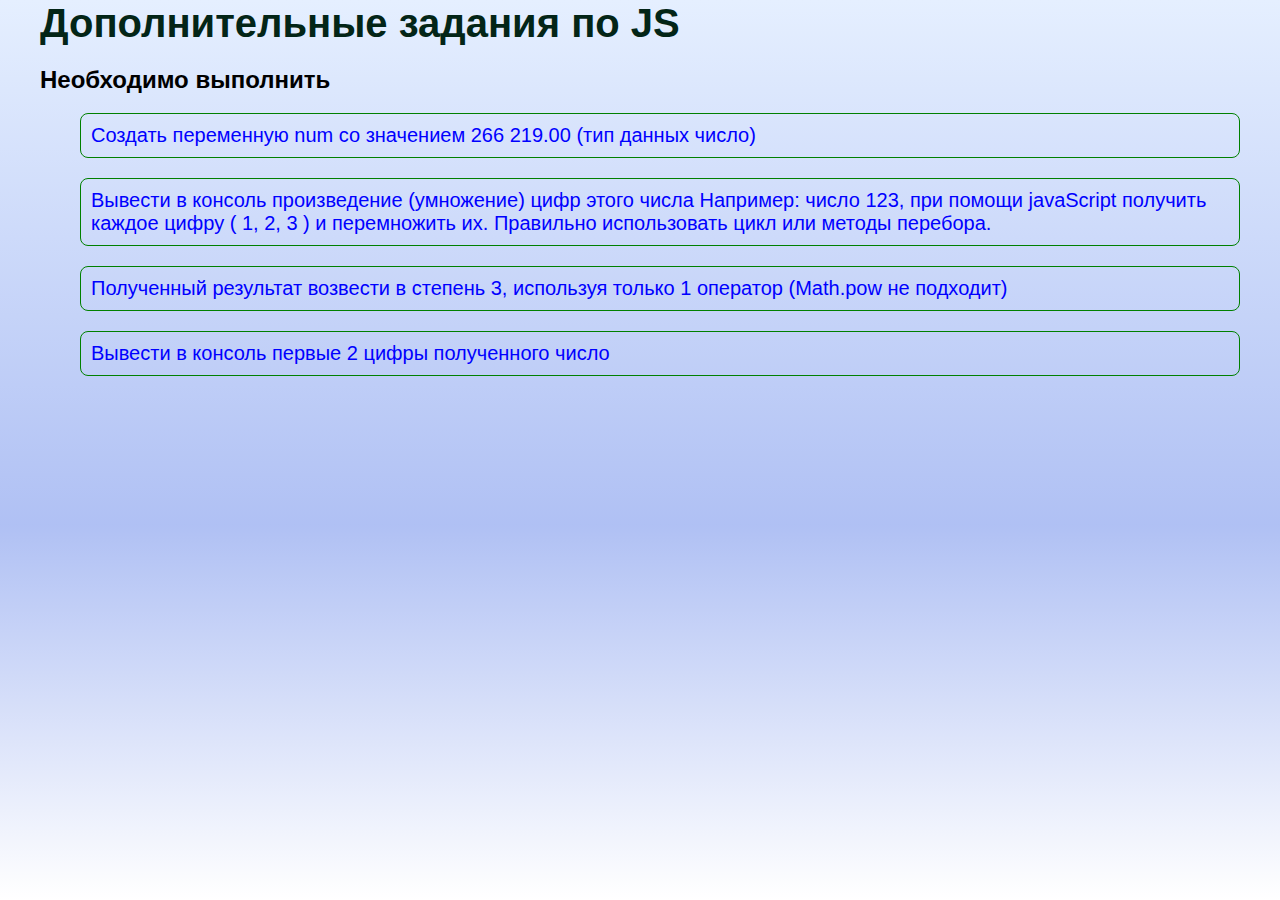
==== index_add.html @ 765bc60b "Add index_add.html, main_add.js" ====
<!DOCTYPE html>
<html lang="ru">
  <head>
    <meta charset="UTF-8" />
    <meta http-equiv="X-UA-Compatible" content="IE=edge" />
    <meta name="viewport" content="width=device-width, initial-scale=1.0" />
    <link rel="stylesheet" href="css/style.css" />
    <title>Additional tasks JS</title>
  </head>
  <body>
    <header class="head">
      <h2 class="head-title">Дополнительные задания по JS</h2>
    </header>
    <section class="lesson-two lesson">
      <h2 class="lesson-two-title">Необходимо выполнить</h2>
      <ul class="list">
        <li class="list-item">
          Создать переменную num со значением 266 219.00 (тип данных число)
        </li>
        <li class="list-item">
          Вывести в консоль произведение (умножение) цифр этого числа Например:
          число 123, при помощи javaScript получить каждое цифру ( 1, 2, 3 ) и
          перемножить их. Правильно использовать цикл или методы перебора.
        </li>
        <li class="list-item">
          Полученный результат возвести в степень 3, используя только 1 оператор
          (Math.pow не подходит)
        </li>
        <li class="list-item">
          Вывести в консоль первые 2 цифры полученного число
        </li>
      </ul>
    </section>
    <script src="js/main_add.js"></script>
  </body>
</html>
---- css/style.css ----
*{box-sizing:border-box}body{overflow-y:scroll;background-color:#9db0f0;font-family:sans-serif}body::after{content:'';position:absolute;width:100%;height:100%;top:0;bottom:0;left:0;right:0;z-index:-1;background:linear-gradient(180deg, #E5EFFF 0%, rgba(229,239,255,0.262661) 58.33%, #fff 100%)}/*! normalize.css v8.0.1 | MIT License | github.com/necolas/normalize.css */html{line-height:1.15;-webkit-text-size-adjust:100%}body{margin:0}main{display:block}h1{font-size:2em;margin:0.67em 0}hr{box-sizing:content-box;height:0;overflow:visible}pre{font-family:monospace, monospace;font-size:1em}a{background-color:transparent}abbr[title]{border-bottom:none;text-decoration:underline;text-decoration:underline dotted}b,strong{font-weight:bolder}code,kbd,samp{font-family:monospace, monospace;font-size:1em}small{font-size:80%}sub,sup{font-size:75%;line-height:0;position:relative;vertical-align:baseline}sub{bottom:-0.25em}sup{top:-0.5em}img{border-style:none}button,input,optgroup,select,textarea{font-family:inherit;font-size:100%;line-height:1.15;margin:0}button,input{overflow:visible}button,select{text-transform:none}button,[type="button"],[type="reset"],[type="submit"]{-webkit-appearance:button}button::-moz-focus-inner,[type="button"]::-moz-focus-inner,[type="reset"]::-moz-focus-inner,[type="submit"]::-moz-focus-inner{border-style:none;padding:0}button:-moz-focusring,[type="button"]:-moz-focusring,[type="reset"]:-moz-focusring,[type="submit"]:-moz-focusring{outline:1px dotted ButtonText}fieldset{padding:0.35em 0.75em 0.625em}legend{box-sizing:border-box;color:inherit;display:table;max-width:100%;padding:0;white-space:normal}progress{vertical-align:baseline}textarea{overflow:auto}[type="checkbox"],[type="radio"]{box-sizing:border-box;padding:0}[type="number"]::-webkit-inner-spin-button,[type="number"]::-webkit-outer-spin-button{height:auto}[type="search"]{-webkit-appearance:textfield;outline-offset:-2px}[type="search"]::-webkit-search-decoration{-webkit-appearance:none}::-webkit-file-upload-button{-webkit-appearance:button;font:inherit}details{display:block}summary{display:list-item}template{display:none}[hidden]{display:none}.head{margin:auto;max-width:1200px}.head-title{margin:0;padding:0;color:#032517;font-size:40px}.lesson{margin:auto;max-width:1200px}.list{margin:auto;max-width:1200px;list-style-type:none}.list-item{padding:10px;margin:auto;font-size:20px;color:blue;margin-bottom:20px;border:1px solid green;border-radius:8px}
/*# sourceMappingURL=style.css.map */
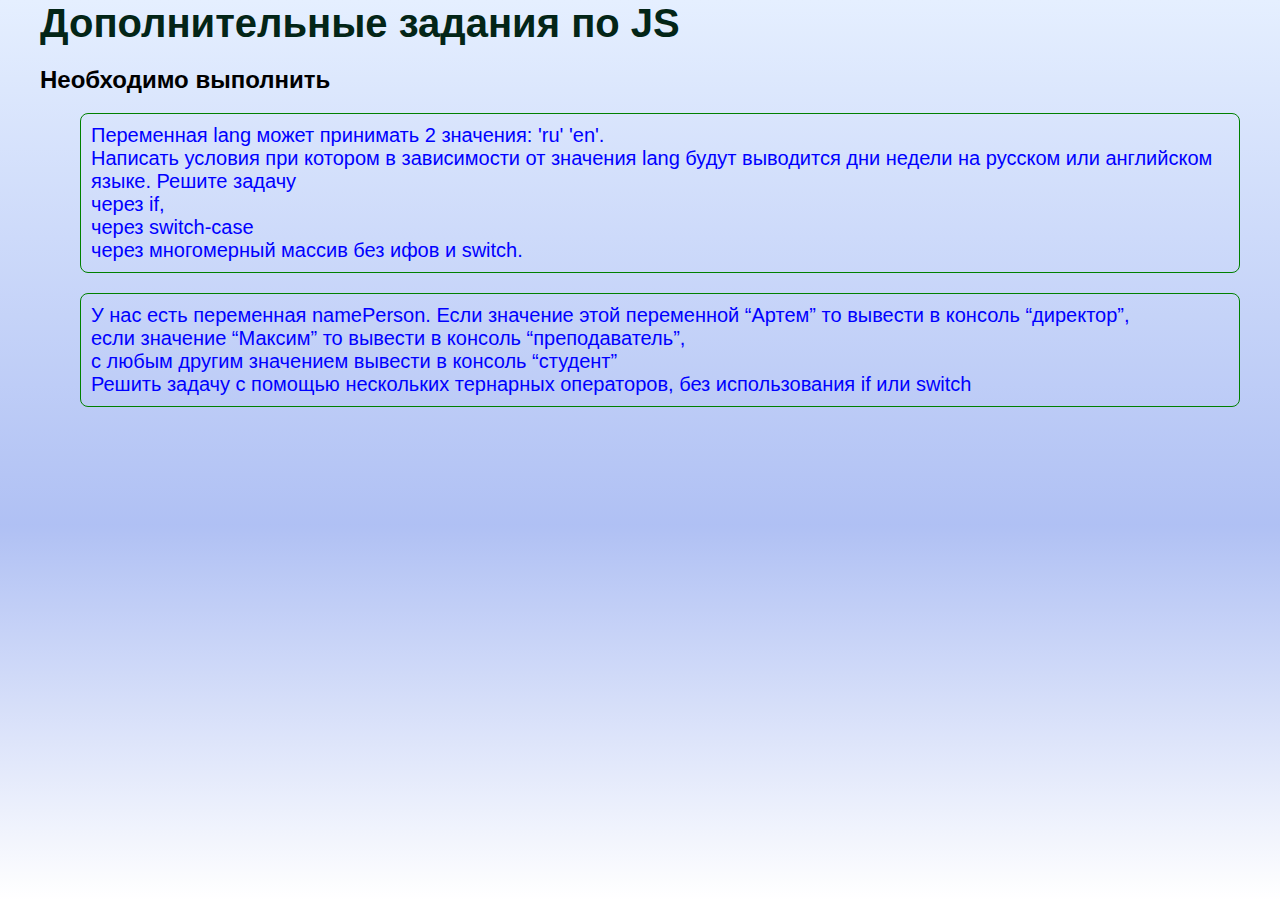
==== commit 5dcca3fd: "create part of  lesson03-addTask" ====
--- a/index_add.html
+++ b/index_add.html
@@ -15,19 +15,20 @@
       <h2 class="lesson-two-title">Необходимо выполнить</h2>
       <ul class="list">
         <li class="list-item">
-          Создать переменную num со значением 266 219.00 (тип данных число)
+          Переменная lang может принимать 2 значения: 'ru' 'en'. <br />
+          Написать условия при котором в зависимости от значения lang будут
+          выводится дни недели на русском или английском языке. Решите задачу
+          <br />
+          через if,<br />
+          через switch-case <br />через многомерный массив без ифов и switch.
         </li>
         <li class="list-item">
-          Вывести в консоль произведение (умножение) цифр этого числа Например:
-          число 123, при помощи javaScript получить каждое цифру ( 1, 2, 3 ) и
-          перемножить их. Правильно использовать цикл или методы перебора.
-        </li>
-        <li class="list-item">
-          Полученный результат возвести в степень 3, используя только 1 оператор
-          (Math.pow не подходит)
-        </li>
-        <li class="list-item">
-          Вывести в консоль первые 2 цифры полученного число
+          У нас есть переменная namePerson. Если значение этой переменной
+          “Артем” то вывести в консоль “директор”,<br />
+          если значение “Максим” то вывести в консоль “преподаватель”, <br />с
+          любым другим значением вывести в консоль “студент”<br />
+          Решить задачу с помощью нескольких тернарных операторов, без
+          использования if или switch
         </li>
       </ul>
     </section>
--- a/css/style.css
+++ b/css/style.css
@@ -1,2 +1,2 @@
-*{box-sizing:border-box}body{overflow-y:scroll;background-color:#9db0f0;font-family:sans-serif}body::after{content:'';position:absolute;width:100%;height:100%;top:0;bottom:0;left:0;right:0;z-index:-1;background:linear-gradient(180deg, #E5EFFF 0%, rgba(229,239,255,0.262661) 58.33%, #fff 100%)}/*! normalize.css v8.0.1 | MIT License | github.com/necolas/normalize.css */html{line-height:1.15;-webkit-text-size-adjust:100%}body{margin:0}main{display:block}h1{font-size:2em;margin:0.67em 0}hr{box-sizing:content-box;height:0;overflow:visible}pre{font-family:monospace, monospace;font-size:1em}a{background-color:transparent}abbr[title]{border-bottom:none;text-decoration:underline;text-decoration:underline dotted}b,strong{font-weight:bolder}code,kbd,samp{font-family:monospace, monospace;font-size:1em}small{font-size:80%}sub,sup{font-size:75%;line-height:0;position:relative;vertical-align:baseline}sub{bottom:-0.25em}sup{top:-0.5em}img{border-style:none}button,input,optgroup,select,textarea{font-family:inherit;font-size:100%;line-height:1.15;margin:0}button,input{overflow:visible}button,select{text-transform:none}button,[type="button"],[type="reset"],[type="submit"]{-webkit-appearance:button}button::-moz-focus-inner,[type="button"]::-moz-focus-inner,[type="reset"]::-moz-focus-inner,[type="submit"]::-moz-focus-inner{border-style:none;padding:0}button:-moz-focusring,[type="button"]:-moz-focusring,[type="reset"]:-moz-focusring,[type="submit"]:-moz-focusring{outline:1px dotted ButtonText}fieldset{padding:0.35em 0.75em 0.625em}legend{box-sizing:border-box;color:inherit;display:table;max-width:100%;padding:0;white-space:normal}progress{vertical-align:baseline}textarea{overflow:auto}[type="checkbox"],[type="radio"]{box-sizing:border-box;padding:0}[type="number"]::-webkit-inner-spin-button,[type="number"]::-webkit-outer-spin-button{height:auto}[type="search"]{-webkit-appearance:textfield;outline-offset:-2px}[type="search"]::-webkit-search-decoration{-webkit-appearance:none}::-webkit-file-upload-button{-webkit-appearance:button;font:inherit}details{display:block}summary{display:list-item}template{display:none}[hidden]{display:none}.head{margin:auto;max-width:1200px}.head-title{margin:0;padding:0;color:#032517;font-size:40px}.lesson{margin:auto;max-width:1200px}.list{margin:auto;max-width:1200px;list-style-type:none}.list-item{padding:10px;margin:auto;font-size:20px;color:blue;margin-bottom:20px;border:1px solid green;border-radius:8px}
+*{box-sizing:border-box}body{overflow-y:scroll;background-color:#9db0f0;font-family:sans-serif}body::after{content:'';position:absolute;width:100%;height:100%;top:0;bottom:0;left:0;right:0;z-index:-1;background:linear-gradient(180deg, #E5EFFF 0%, rgba(229,239,255,0.262661) 58.33%, #fff 100%)}/*! normalize.css v8.0.1 | MIT License | github.com/necolas/normalize.css */html{line-height:1.15;-webkit-text-size-adjust:100%}body{margin:0}main{display:block}h1{font-size:2em;margin:0.67em 0}hr{box-sizing:content-box;height:0;overflow:visible}pre{font-family:monospace, monospace;font-size:1em}a{background-color:transparent}abbr[title]{border-bottom:none;text-decoration:underline;text-decoration:underline dotted}b,strong{font-weight:bolder}code,kbd,samp{font-family:monospace, monospace;font-size:1em}small{font-size:80%}sub,sup{font-size:75%;line-height:0;position:relative;vertical-align:baseline}sub{bottom:-0.25em}sup{top:-0.5em}img{border-style:none}button,input,optgroup,select,textarea{font-family:inherit;font-size:100%;line-height:1.15;margin:0}button,input{overflow:visible}button,select{text-transform:none}button,[type="button"],[type="reset"],[type="submit"]{-webkit-appearance:button}button::-moz-focus-inner,[type="button"]::-moz-focus-inner,[type="reset"]::-moz-focus-inner,[type="submit"]::-moz-focus-inner{border-style:none;padding:0}button:-moz-focusring,[type="button"]:-moz-focusring,[type="reset"]:-moz-focusring,[type="submit"]:-moz-focusring{outline:1px dotted ButtonText}fieldset{padding:0.35em 0.75em 0.625em}legend{box-sizing:border-box;color:inherit;display:table;max-width:100%;padding:0;white-space:normal}progress{vertical-align:baseline}textarea{overflow:auto}[type="checkbox"],[type="radio"]{box-sizing:border-box;padding:0}[type="number"]::-webkit-inner-spin-button,[type="number"]::-webkit-outer-spin-button{height:auto}[type="search"]{-webkit-appearance:textfield;outline-offset:-2px}[type="search"]::-webkit-search-decoration{-webkit-appearance:none}::-webkit-file-upload-button{-webkit-appearance:button;font:inherit}details{display:block}summary{display:list-item}template{display:none}[hidden]{display:none}.head{margin:auto;max-width:1200px}.head-title{margin:0;padding:0;color:#032517;font-size:40px}.list{margin:auto;max-width:1200px;list-style-type:none}.list-item{padding:10px;margin:auto;font-size:20px;color:blue;margin-bottom:20px;border:1px solid green;border-radius:8px}.lesson{margin:auto;max-width:1200px}
 /*# sourceMappingURL=style.css.map */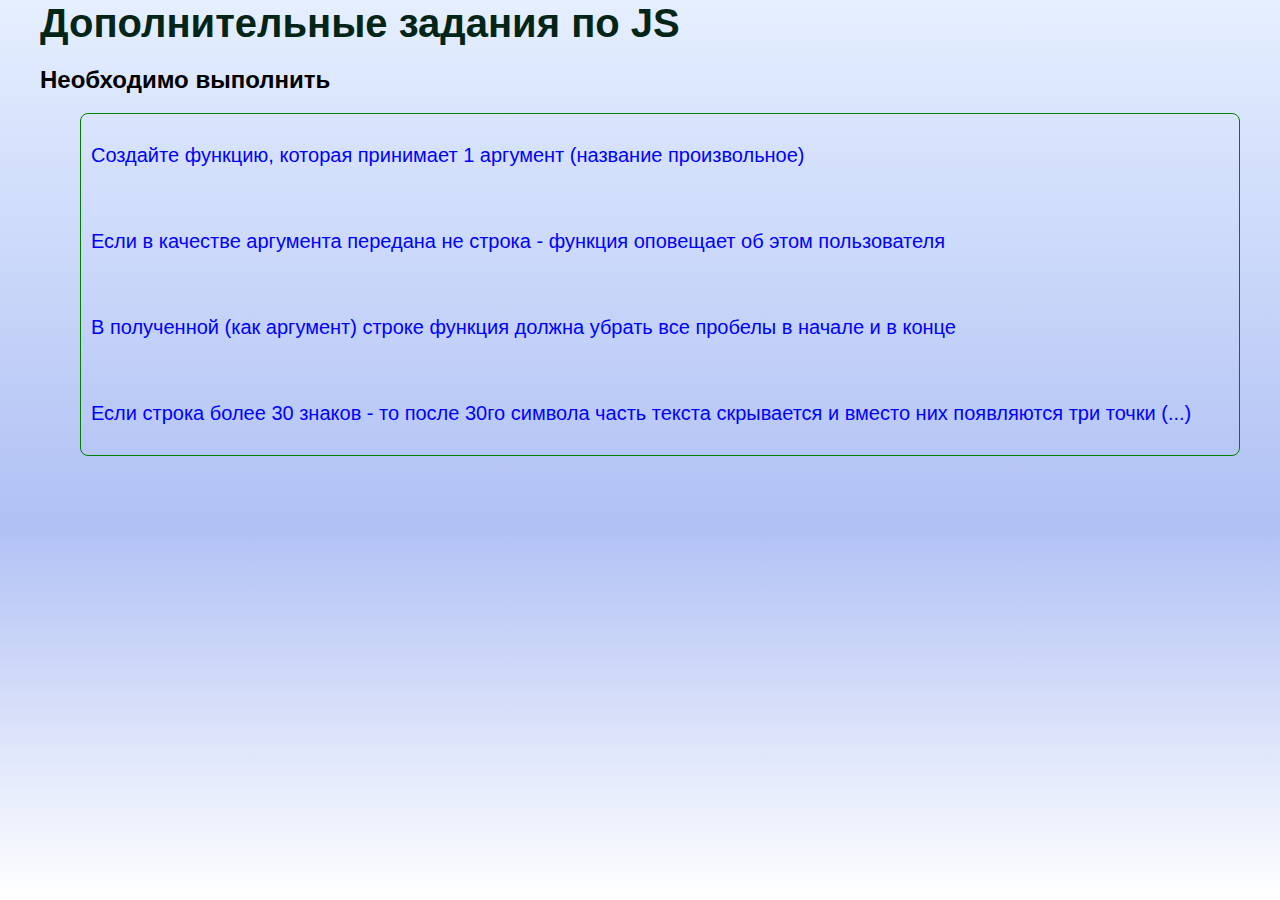
==== commit 6359d7b0: "change index.html" ====
--- a/index_add.html
+++ b/index_add.html
@@ -15,20 +15,25 @@
       <h2 class="lesson-two-title">Необходимо выполнить</h2>
       <ul class="list">
         <li class="list-item">
-          Переменная lang может принимать 2 значения: 'ru' 'en'. <br />
-          Написать условия при котором в зависимости от значения lang будут
-          выводится дни недели на русском или английском языке. Решите задачу
+          <p>
+            Создайте функцию, которая принимает 1 аргумент (название
+            произвольное)
+          </p>
           <br />
-          через if,<br />
-          через switch-case <br />через многомерный массив без ифов и switch.
-        </li>
-        <li class="list-item">
-          У нас есть переменная namePerson. Если значение этой переменной
-          “Артем” то вывести в консоль “директор”,<br />
-          если значение “Максим” то вывести в консоль “преподаватель”, <br />с
-          любым другим значением вывести в консоль “студент”<br />
-          Решить задачу с помощью нескольких тернарных операторов, без
-          использования if или switch
+          <p>
+            Если в качестве аргумента передана не строка - функция оповещает об
+            этом пользователя
+          </p>
+          <br />
+          <p>
+            В полученной (как аргумент) строке функция должна убрать все пробелы
+            в начале и в конце
+          </p>
+          <br />
+          <p>
+            Если строка более 30 знаков - то после 30го символа часть текста
+            скрывается и вместо них появляются три точки (...)
+          </p>
         </li>
       </ul>
     </section>
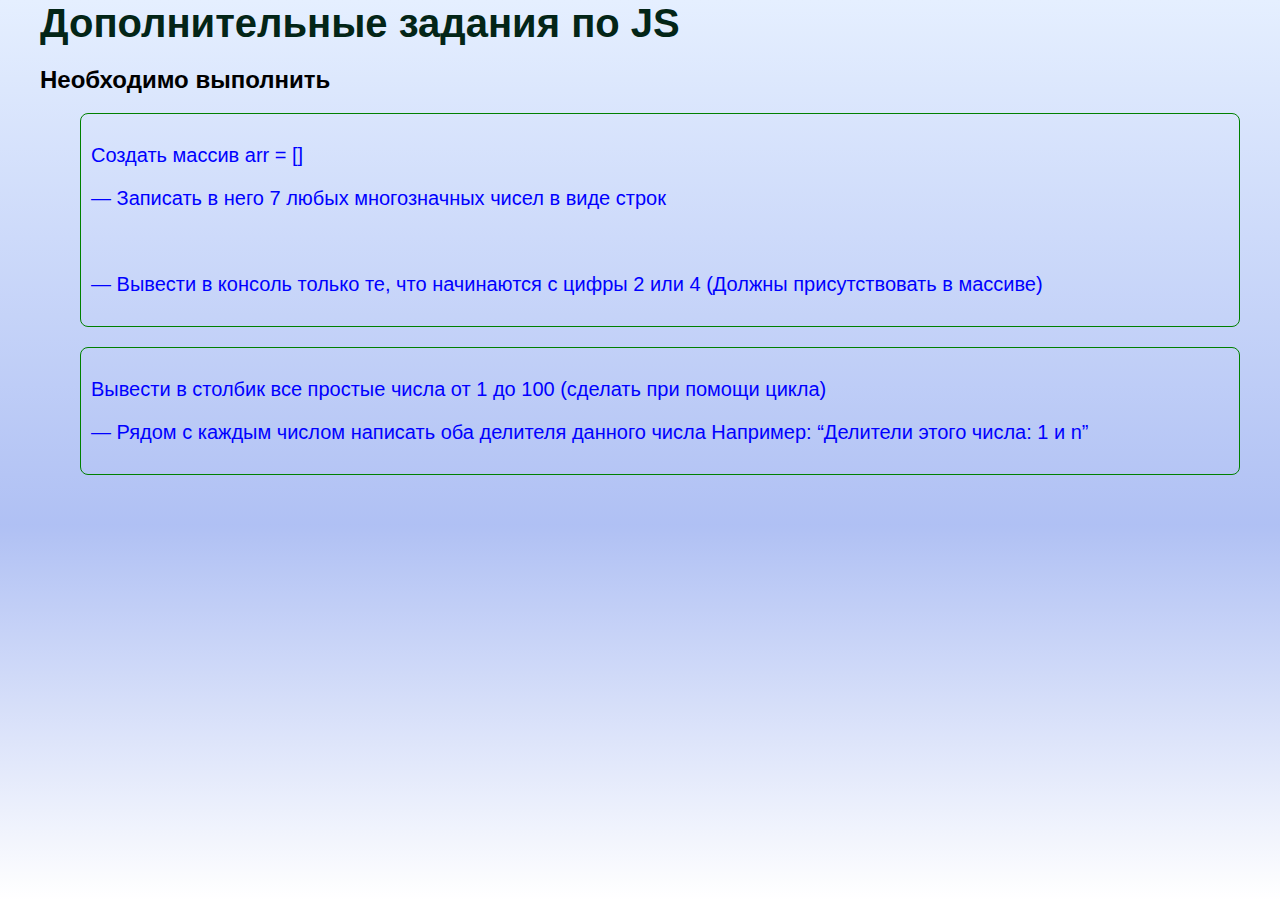
==== commit 8dbff463: "Create lesson05-addTask" ====
--- a/index_add.html
+++ b/index_add.html
@@ -15,24 +15,22 @@
       <h2 class="lesson-two-title">Необходимо выполнить</h2>
       <ul class="list">
         <li class="list-item">
-          <p>
-            Создайте функцию, которая принимает 1 аргумент (название
-            произвольное)
-          </p>
+          <p>Создать массив arr = [] <br /></p>
+          <p>— Записать в него 7 любых многозначных чисел в виде строк</p>
           <br />
           <p>
-            Если в качестве аргумента передана не строка - функция оповещает об
-            этом пользователя
+            — Вывести в консоль только те, что начинаются с цифры 2 или 4
+            (Должны присутствовать в массиве)
           </p>
-          <br />
+        </li>
+        <li class="list-item">
           <p>
-            В полученной (как аргумент) строке функция должна убрать все пробелы
-            в начале и в конце
+            Вывести в столбик все простые числа от 1 до 100 (сделать при помощи
+            цикла)<br />
           </p>
-          <br />
           <p>
-            Если строка более 30 знаков - то после 30го символа часть текста
-            скрывается и вместо них появляются три точки (...)
+            — Рядом с каждым числом написать оба делителя данного числа
+            Например: “Делители этого числа: 1 и n”
           </p>
         </li>
       </ul>
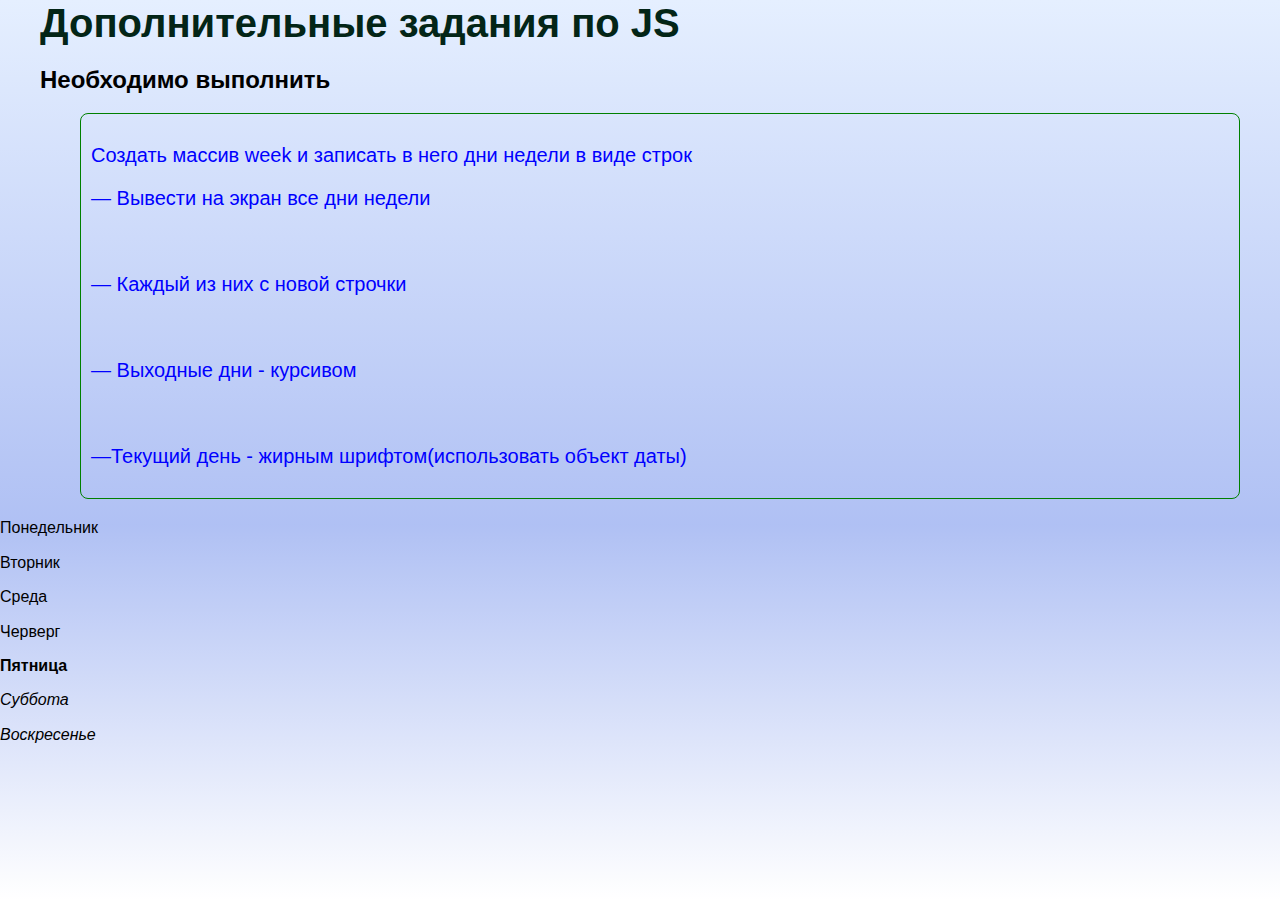
==== commit 7f7a2e69: "change lesson07-addTask" ====
--- a/index_add.html
+++ b/index_add.html
@@ -15,23 +15,16 @@
       <h2 class="lesson-two-title">Необходимо выполнить</h2>
       <ul class="list">
         <li class="list-item">
-          <p>Создать массив arr = [] <br /></p>
-          <p>— Записать в него 7 любых многозначных чисел в виде строк</p>
+          <p>
+            Создать массив week и записать в него дни недели в виде строк <br />
+          </p>
+          <p>— Вывести на экран все дни недели</p>
           <br />
-          <p>
-            — Вывести в консоль только те, что начинаются с цифры 2 или 4
-            (Должны присутствовать в массиве)
-          </p>
-        </li>
-        <li class="list-item">
-          <p>
-            Вывести в столбик все простые числа от 1 до 100 (сделать при помощи
-            цикла)<br />
-          </p>
-          <p>
-            — Рядом с каждым числом написать оба делителя данного числа
-            Например: “Делители этого числа: 1 и n”
-          </p>
+          <p>— Каждый из них с новой строчки</p>
+          <br />
+          <p>— Выходные дни - курсивом</p>
+          <br />
+          <p>—Текущий день - жирным шрифтом(использовать объект даты)</p>
         </li>
       </ul>
     </section>
